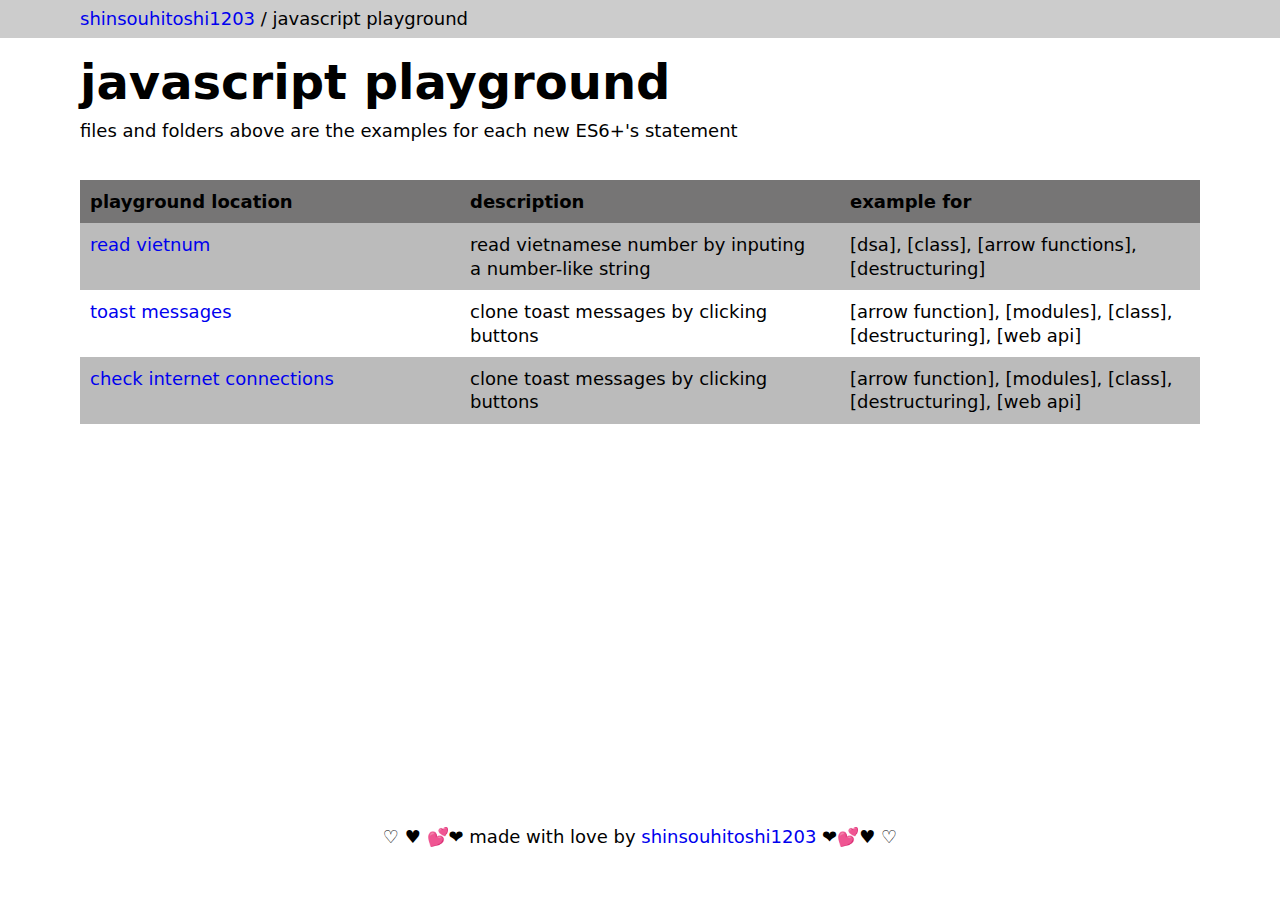
==== table.html @ 7f30d3cb "Add files via upload" ====
<!DOCTYPE html>
<html lang="en">
<head>
    <meta charset="UTF-8">
    <meta name="viewport" content="width=device-width, initial-scale=1.0">
    <title>shinsouhitoshi1203</title>

</head>
<body>
    <header>
        <div class="inner"><a href="//zorogetlost.site">shinsouhitoshi1203</a> / javascript playground</div>
    </header>
    <main>
        <div class="inner">
            <article>
                <h1>javascript playground</h1>
                <p>files and folders above are the examples for each new ES6+'s statement
                </p>
            </article>
           <section>
                <table>
                    <tr>
                        <th>playground location</th>
                        <th>description</th>
                        <th>example for</th>
                    </tr>
                    <tr>
                        <td><a href="./read-num">read vietnum</a></td>
                        <td>read vietnamese number by inputing a number-like string</td>
                        <td>[dsa], [class], [arrow functions], [destructuring]</td>
                    </tr>
                    <tr>
                        <td><a href="./toast-message">toast messages</a></td>
                        <td>clone toast messages by clicking buttons </td>
                        <td>[arrow function], [modules], [class], [destructuring], [web api]</td>
                    </tr>
                    <tr>
                        <td><a href="./internet-check">check internet connections</a></td>
                        <td>clone toast messages by clicking buttons </td>
                        <td>[arrow function], [modules], [class], [destructuring], [web api]</td>
                    </tr>
                </table>
           </section>
        </div>
    </main>
    <footer >
        <div class="inner" style="text-align: center;"> ♡ ♥ 💕❤ made with love by <a href="//zorogetlost.site">shinsouhitoshi1203</a> ❤💕♥ ♡</div>
    </footer>
</body>
</html>

<style>
    a,abbr,acronym,address,applet,article,aside,audio,b,big,blockquote,body,canvas,caption,center,cite,code,dd,del,details,dfn,div,dl,dt,em,embed,fieldset,figcaption,figure,footer,form,h1,h2,h3,h4,h5,h6,header,hgroup,html,i,iframe,img,ins,kbd,label,legend,li,mark,menu,nav,object,ol,output,p,pre,q,ruby,s,samp,section,small,span,strike,strong,sub,summary,sup,table,tbody,td,tfoot,th,thead,time,tr,tt,u,ul,var,video{margin:0;padding:0;border:0;font-size:100%;font:inherit;vertical-align:baseline}article,aside,details,figcaption,figure,footer,header,hgroup,menu,nav,section{display:block}body{line-height:1}ol,ul{list-style:none}blockquote,q{quotes:none}blockquote:after,blockquote:before,q:after,q:before{content:'';content:none}table{border-collapse:collapse;border-spacing:0}
</style>


<style>
    * {box-sizing: border-box;}
    body {font-size: 18px; font-family: system-ui, -apple-system, BlinkMacSystemFont, 'Segoe UI', Roboto, Oxygen, Ubuntu, Cantarell, 'Open Sans', 'Helvetica Neue', sans-serif;}
    header {width: 100%; padding: 10px 0; background: #ccc;}
    .inner {width: 100%; max-width: 1200px; margin-left: auto;margin-right: auto; padding-left: 40px; padding-right: 40px;}
    .inner > * {margin-top: 20px; margin-bottom: 20px;}
    a {text-decoration: none; font-weight: 500;}
    h1 {font-size: 48px; font-weight: 700; margin-bottom: 16px;}
    footer {padding-top: 20px;}
    main {min-height: calc(100vh - 150px);}
</style>

<style>
    table {width: 100%; margin-top: 40px;}
    tr > *  {text-align: left;}
    tr:has(th) {background: #767575;}
    tr {display: grid;padding-top: 10px;padding-bottom: 10px; grid-template-columns: repeat(3,1fr); grid-gap: 0 20px; width: 100%;}
    table tr:nth-of-type(even):not(:has(th)) {background: #bbbbbb;}
    th {font-weight: 700;}
    th,td{padding-left: 10px; padding-right: 10px; line-height: 1.3;}
</style>
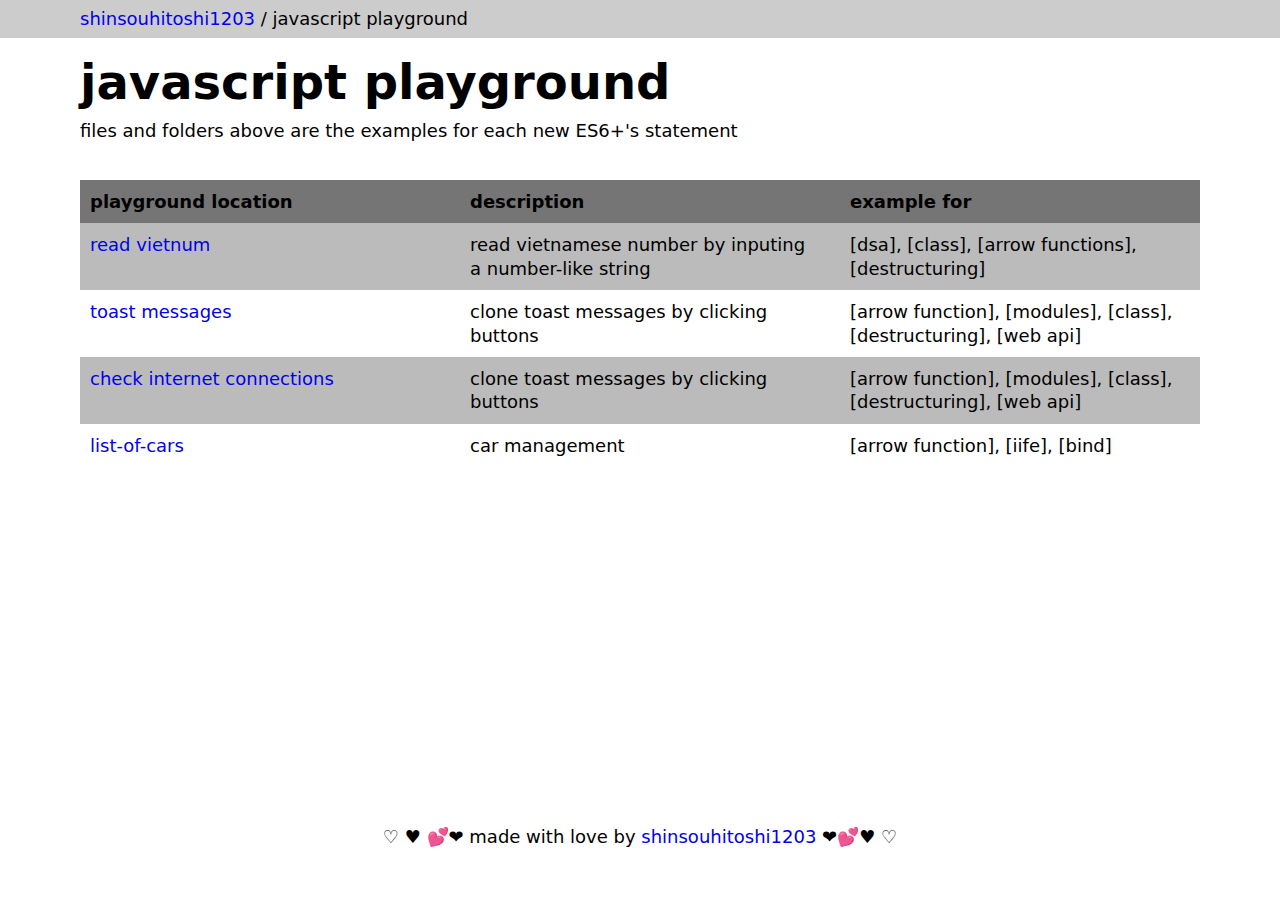
==== commit c8421707: "Update table.html" ====
--- a/table.html
+++ b/table.html
@@ -25,7 +25,7 @@
                         <th>example for</th>
                     </tr>
                     <tr>
-                        <td><a href="./read-num">read vietnum</a></td>
+                        <td><a href="./readnum">read vietnum</a></td>
                         <td>read vietnamese number by inputing a number-like string</td>
                         <td>[dsa], [class], [arrow functions], [destructuring]</td>
                     </tr>
@@ -38,6 +38,11 @@
                         <td><a href="./internet-check">check internet connections</a></td>
                         <td>clone toast messages by clicking buttons </td>
                         <td>[arrow function], [modules], [class], [destructuring], [web api]</td>
+                    </tr>
+                    <tr>
+                        <td><a href="./initial-d"><i>list-of-cars</i></a></td>
+                        <td>car management</td>
+                        <td>[arrow function], [iife], [bind]</td>
                     </tr>
                 </table>
            </section>
@@ -74,4 +79,4 @@
     table tr:nth-of-type(even):not(:has(th)) {background: #bbbbbb;}
     th {font-weight: 700;}
     th,td{padding-left: 10px; padding-right: 10px; line-height: 1.3;}
-</style>+</style>
